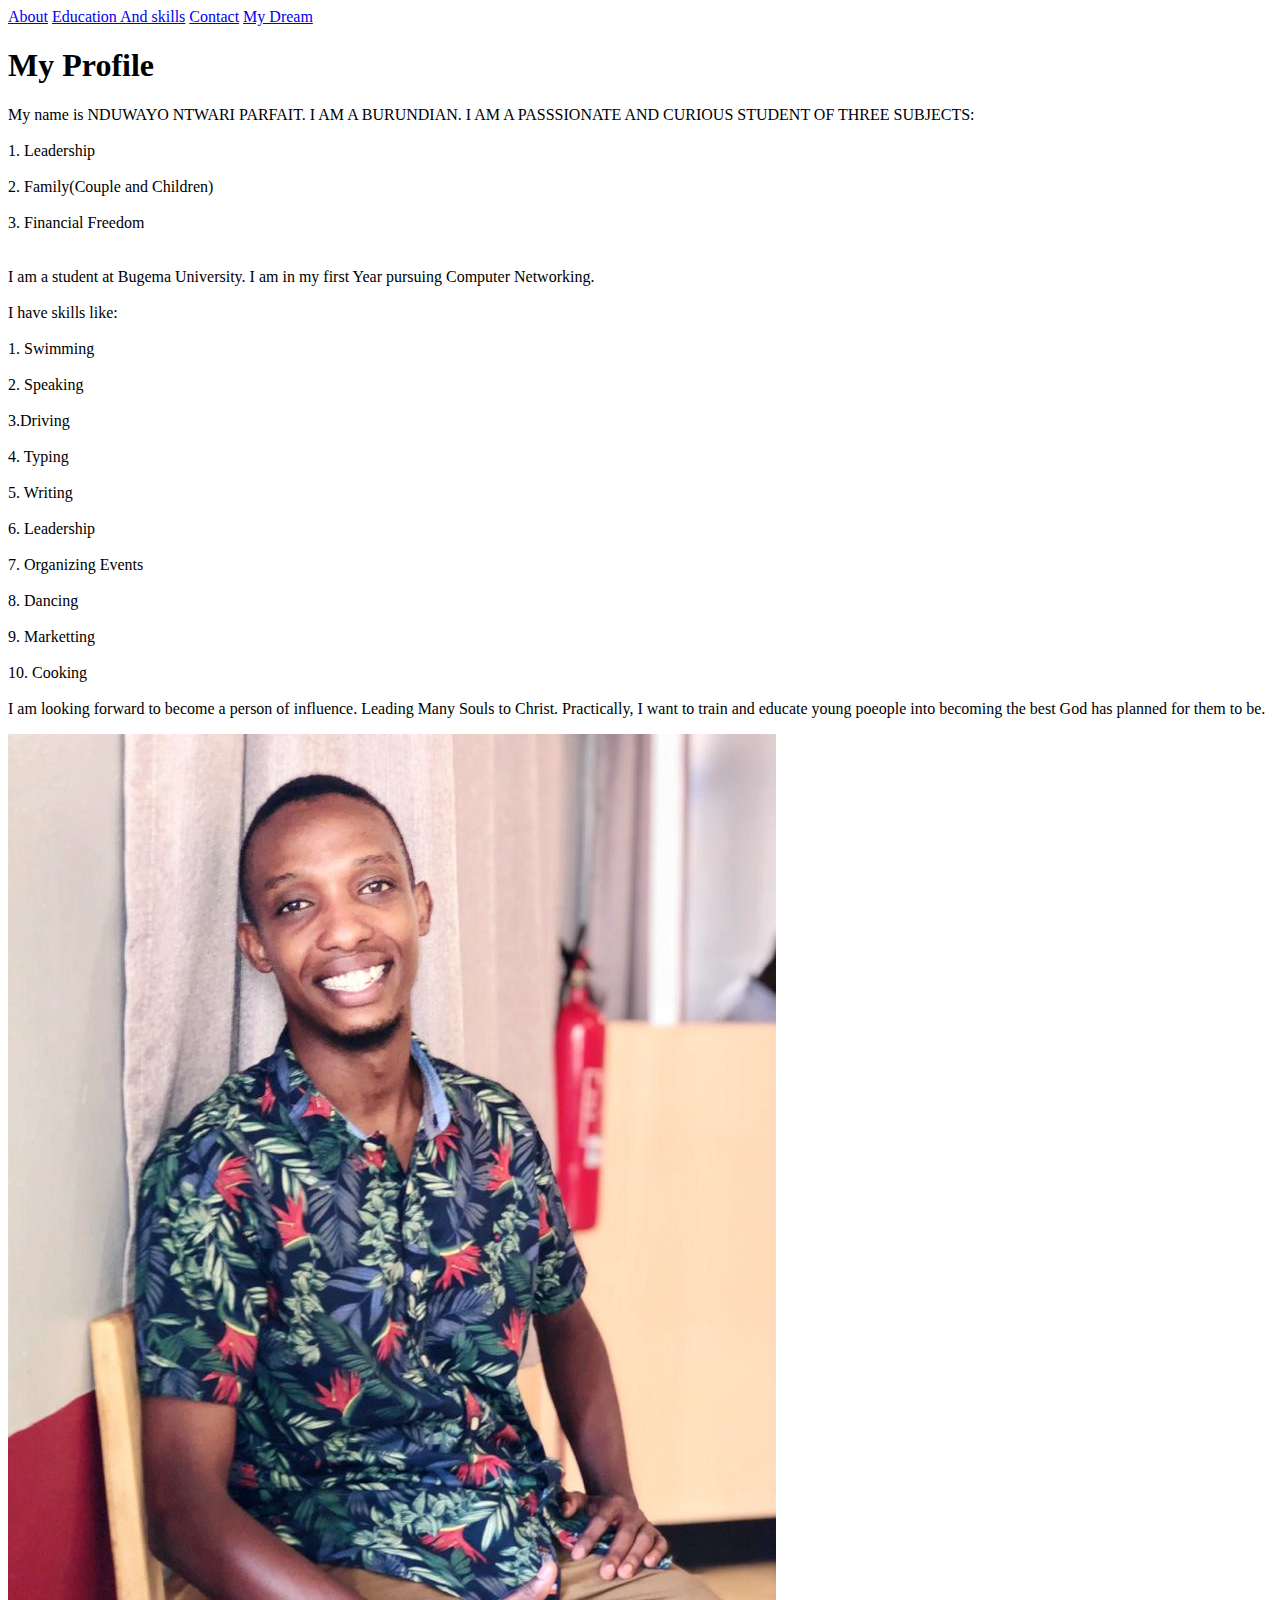
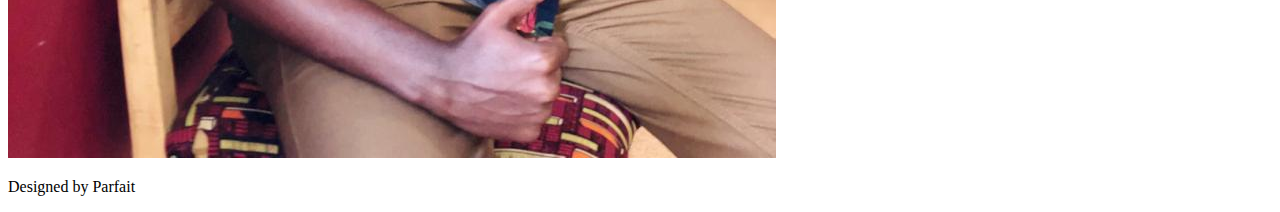
==== index.html @ 46cfdd3e "Update index.html" ====
<!DOCTYPE html>
<html lang="en">
  <head>
    <meta charset="UTF-8" />
    <meta http-equiv="X-UA-Compatible" content="IE=edge" />
    <meta name="viewport" content="width=device-width, initial-scale=1.0" />
    <link rel="stylesheet" href="index.css" />
    <title>About</title>
  </head>
  <body class="bg-white">
    <div class="bg-white">
      <div class="navigation_links">
        <a href="index.html">About</a>
        <a href="Skills.html">Education And skills</a>
        <a href="contact.html">Contact</a>
        <a href="Dream.html">My Dream</a>
      </div>
    </div>
    <div class="titre">
      <h1 class="bg-green">My Profile</h1>
    </div>
    <div class="contenu">
      <p>
        My name is NDUWAYO NTWARI PARFAIT. I AM A BURUNDIAN. I AM A PASSSIONATE
        AND CURIOUS STUDENT OF THREE SUBJECTS:
        <br />
        <br />
        1. Leadership
        <br />
        <br />

        2. Family(Couple and Children)
        <br />
        <br />

        3. Financial Freedom
        <br />
        <br />
        <br />

        I am a student at Bugema University. I am in my first Year pursuing
        Computer Networking.
        <br />
        <br />
        I have skills like:
        <br />
        <br />
        1. Swimming
        <br />
        <br />
        2. Speaking
        <br />
        <br />
        3.Driving
        <br />
        <br />
        4. Typing
        <br />
        <br />
        5. Writing
        <br />
        <br />
        6. Leadership
        <br />
        <br />
        7. Organizing Events
        <br />
        <br />
        8. Dancing
        <br />
        <br />
        9. Marketting
        <br />
        <br />
        10. Cooking
        <br />
        <br />

        I am looking forward to become a person of influence. Leading Many Souls
        to Christ. Practically, I want to train and educate young poeople into
        becoming the best God has planned for them to be.
      </p>
    </div>
    <div class="image">
      <img src="Piff passport 1.jpg" />
      <!-- <img src="IMG-20210304-WA0031.jpg" />
      <img src="IMG-20190806-WA0020.jpg" />
      <img src="IMG_20210429_165022_Bokeh.jpg" /> -->
    </div>
    <p class="bg-red">Designed by Parfait</p>
  </body>
</html>
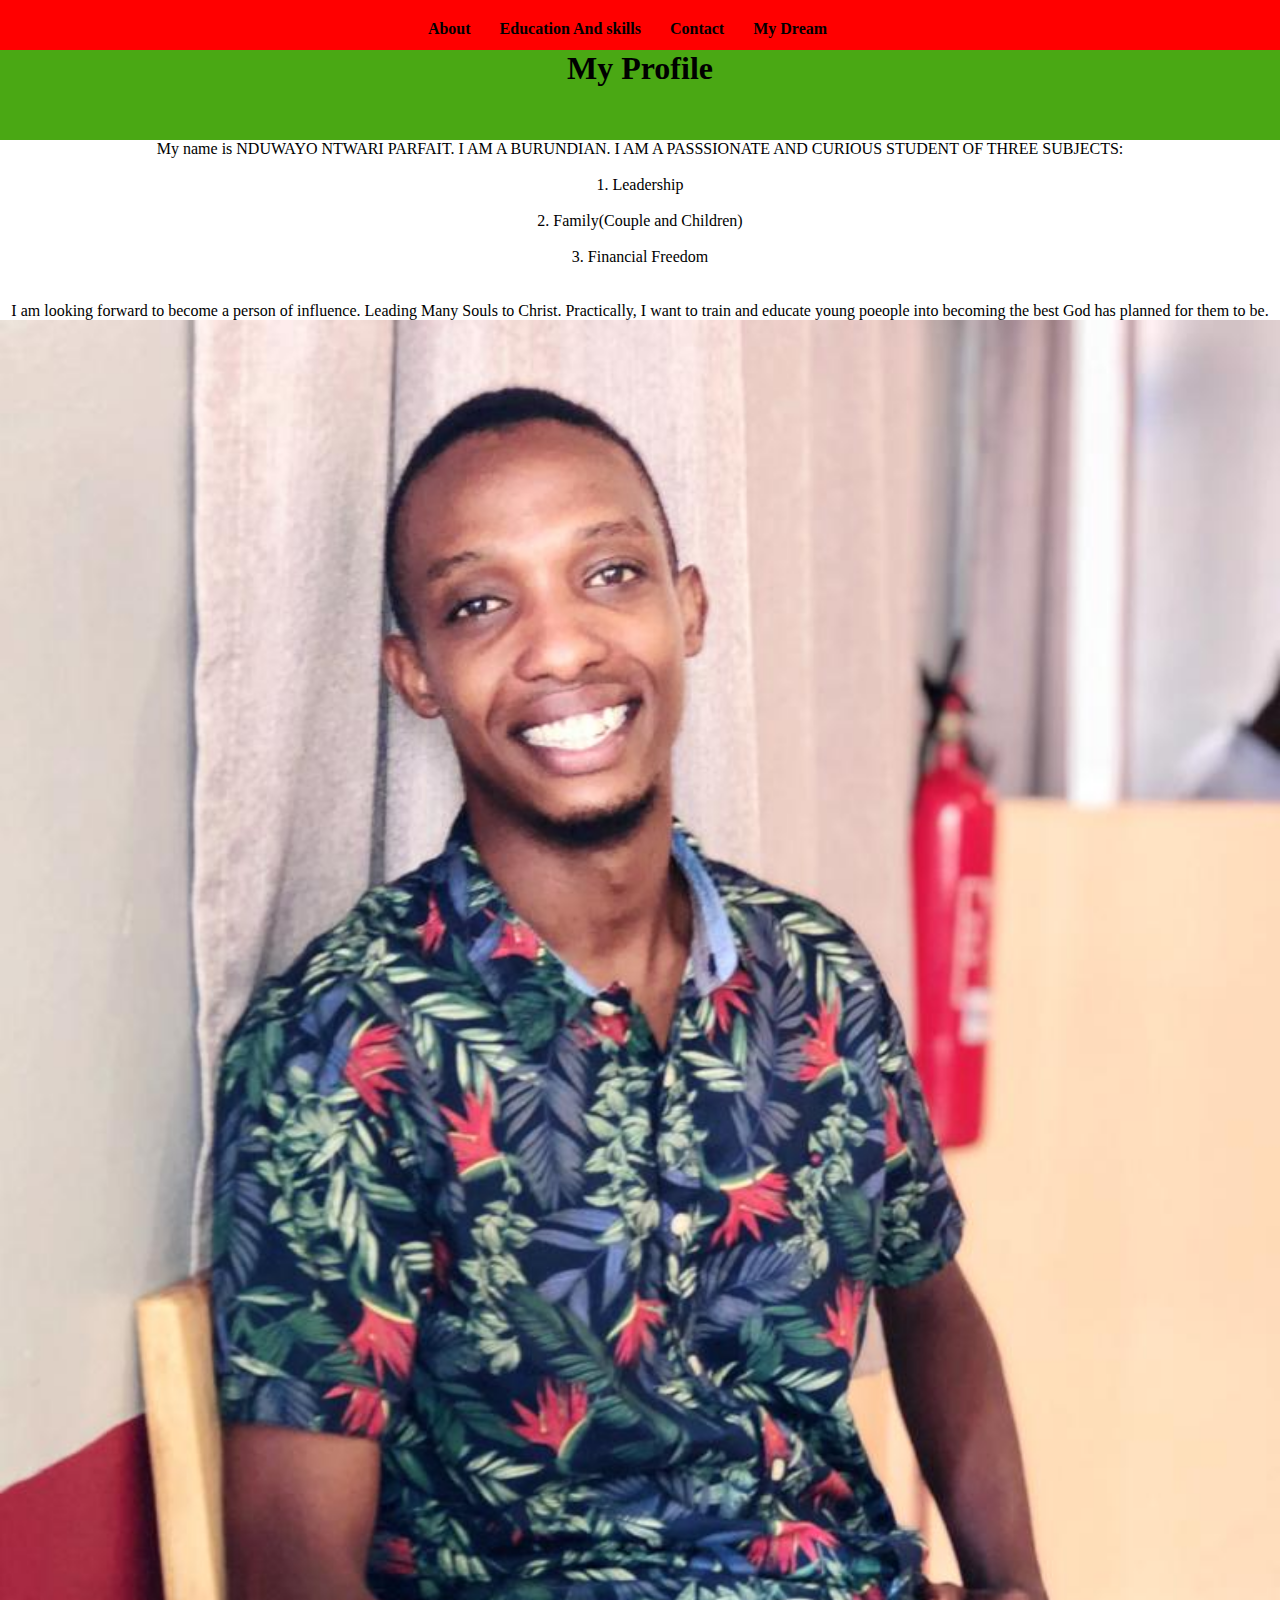
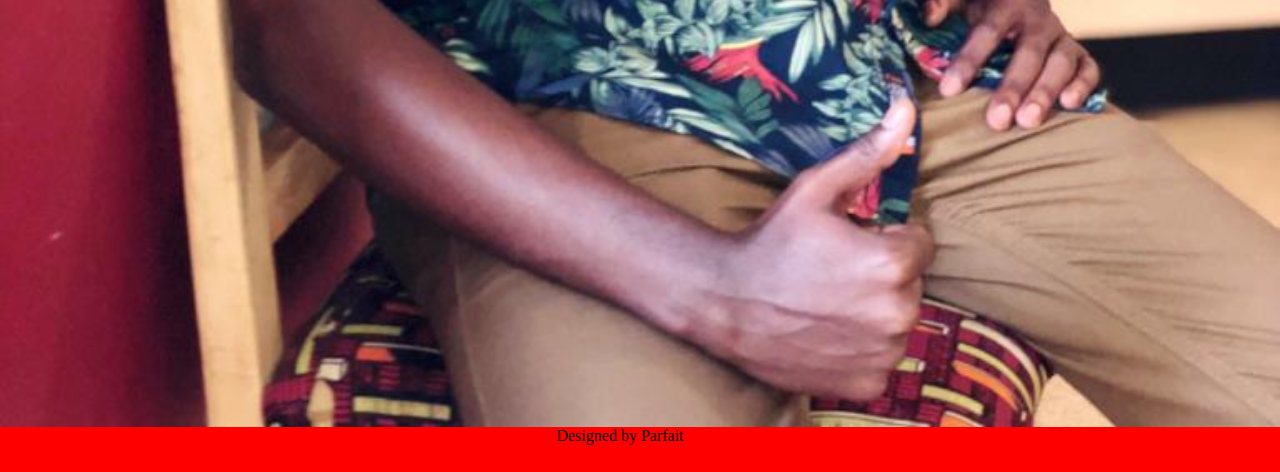
==== commit 05b56ba6: "Update index.html" ====
--- a/index.html
+++ b/index.html
@@ -4,10 +4,10 @@
     <meta charset="UTF-8" />
     <meta http-equiv="X-UA-Compatible" content="IE=edge" />
     <meta name="viewport" content="width=device-width, initial-scale=1.0" />
-    <link rel="stylesheet" href="index.css" />
+    <link rel="stylesheet" href="styles.css" />
     <title>About</title>
   </head>
-  <body class="bg-white">
+  <body>
     <div class="bg-white">
       <div class="navigation_links">
         <a href="index.html">About</a>
@@ -38,43 +38,7 @@
         <br />
         <br />
 
-        I am a student at Bugema University. I am in my first Year pursuing
-        Computer Networking.
-        <br />
-        <br />
-        I have skills like:
-        <br />
-        <br />
-        1. Swimming
-        <br />
-        <br />
-        2. Speaking
-        <br />
-        <br />
-        3.Driving
-        <br />
-        <br />
-        4. Typing
-        <br />
-        <br />
-        5. Writing
-        <br />
-        <br />
-        6. Leadership
-        <br />
-        <br />
-        7. Organizing Events
-        <br />
-        <br />
-        8. Dancing
-        <br />
-        <br />
-        9. Marketting
-        <br />
-        <br />
-        10. Cooking
-        <br />
-        <br />
+    
 
         I am looking forward to become a person of influence. Leading Many Souls
         to Christ. Practically, I want to train and educate young poeople into
--- a/styles.css
+++ b/styles.css
@@ -0,0 +1,324 @@
+.body {
+  background-color: rgb(31, 238, 24);
+  text-align: center;
+}
+.titre {
+  text-align: center;
+}
+/* .bg-white {
+  background-color: rgb(242, 250, 242);
+} */
+.bg-green {
+  background-color: rgb(74, 168, 20);
+}
+.bg-red {
+  width: 100%;
+  background-color: red;
+  text-align: center;
+}
+.photo {
+  width: 100%;
+  height: 100vh;
+}
+p {
+  text-align: center;
+}
+.body {
+  background-color: rgb(31, 238, 24);
+}
+.titre {
+  text-align: center;
+}
+.image {
+  display: grid;
+  grid-template-columns: repeat(auto-fit, minmax(10rem, 1fr));
+}
+.image > img:hover,
+img::after {
+  content: "";
+  top: 0;
+  bottom: 0;
+  right: 0;
+  left: 0;
+  background: rgba(0, 255, 255, 0.212);
+  opacity: 0.1;
+  cursor: pointer;
+}
+.bg-white {
+  background-color: rgb(242, 250, 242);
+}
+.bg-green {
+  background-color: rgb(74, 168, 20);
+}
+.bg-red {
+  width: 100%;
+  background-color: red;
+  text-align: center;
+}
+.photo {
+  width: 100%;
+  height: 100vh;
+}
+* {
+  margin: 0;
+  padding: 0;
+  box-sizing: border-box;
+}
+.white {
+  width: 100%;
+  height: 5vh;
+  background-color: white;
+  padding-right: 40px;
+}
+.social_media_icons {
+  float: right;
+}
+.social_media_icons > a {
+  margin: 20px;
+  color: black;
+}
+
+.green {
+  width: 100%;
+  height: 20vh;
+  background-color: greenyellow;
+  padding-right: 40px;
+}
+.navigation {
+  display: flex;
+  justify-content: space-between;
+  padding-left: 40px;
+  padding-right: 40px;
+  padding-top: 30px;
+  padding-bottom: 20px;
+}
+
+.logo > img {
+  width: 100%;
+}
+
+.navigation_links > a {
+  text-decoration: none;
+  color: black;
+  margin-right: 25px;
+  font-weight: bold;
+}
+.first {
+  margin-top: 20px;
+  padding: auto;
+  color: black;
+}
+.first > h3 {
+  text-align: center;
+}
+
+.pic > img {
+  width: 100%;
+  height: 100%;
+}
+
+.cont_h2 {
+  text-align: center;
+  margin-top: 20px;
+  color: brown;
+}
+.container {
+  display: flex;
+  justify-content: center;
+  margin-top: 20px;
+  padding-left: 40px;
+  padding-right: 40px;
+  padding-top: 30px;
+  padding-bottom: 20px;
+}
+.container_1 {
+  margin-top: 20px;
+  text-align: left;
+}
+.rouge {
+  width: 100%;
+  height: 5vh;
+  background-color: rgb(218, 35, 35);
+  padding-right: 40px;
+}
+.img:hover {
+  background-color: blue;
+  cursor: pointer;
+}
+
+.container_2 {
+  margin-top: 20px;
+  text-align: center;
+}
+.container_3 {
+  margin-top: 20px;
+  text-align: right;
+}
+
+.container-form {
+  width: 95%;
+  height: 100%;
+  background-color: bisque;
+  text-align: right;
+  margin: 0 auto;
+  margin-block: 1rem;
+}
+
+.cont-img > img {
+  inline-size: 100%;
+  object-fit: cover;
+  aspect-ratio: 10/5;
+  height: 100%;
+}
+
+.uppercase {
+  text-transform: uppercase;
+}
+
+.letter-spacing-1 {
+  letter-spacing: 4.7px;
+}
+
+#Username {
+  transition: 500ms ease-in-out;
+}
+
+#Username:hover,
+#Username:focus {
+  background-color: pink;
+}
+
+form {
+  margin-inline: 1rem;
+  margin-block: 2rem;
+}
+
+form > textarea {
+  margin-bottom: 10px;
+  width: 100%;
+  height: 50%;
+  padding: 0.5rem 1rem;
+  resize: none;
+}
+
+.name-email > input {
+  width: 100%;
+  margin-bottom: 0.5rem;
+  padding: 0.5rem 1rem;
+}
+
+form > h1 {
+  font-size: Clamp(1.5rem, 4vw, 1rem);
+  margin-bottom: 1rem;
+  margin-top: 1rem;
+  font-weight: bold;
+  text-align: center;
+}
+
+button {
+  width: 25%;
+  height: 6vh;
+  font-weight: bold;
+  border: none;
+  color: rebeccapurple;
+}
+
+@media (min-width: 549px) {
+  .name-email {
+    display: flex;
+    gap: 5px;
+  }
+}
+
+@media (min-width: 998px) {
+  .form {
+    display: grid;
+    grid-auto-flow: column;
+    height: 50%;
+  }
+
+  .cont-img > img {
+    padding: 1rem;
+  }
+
+  form > h1 {
+    text-align: right;
+  }
+}
+.body {
+  background-color: rgb(31, 238, 24);
+}
+.titre {
+  text-align: center;
+  background-color: rgb(74, 168, 20);
+  width: 100%;
+  height: 10vh;
+}
+
+.image {
+  display: grid;
+  grid-template-columns: repeat(auto-fit, minmax(14rem, 1fr));
+  gap: 5px;
+}
+
+.image > img {
+  width: 100%;
+  height: 100%;
+}
+.image > img:hover,
+img::after {
+  content: "";
+  top: 0;
+  bottom: 0;
+  right: 0;
+  left: 0;
+  background: rgba(0, 255, 255, 0.212);
+  opacity: 0.1;
+  cursor: pointer;
+}
+.bg-white {
+  width: 100%;
+  height: 5vh;
+  background-color: red;
+  text-align: center;
+  justify-content: space-between;
+  padding-top: 20px;
+  padding-bottom: 30px;
+}
+
+.bg-red {
+  width: 100%;
+  height: 5vh;
+  background-color: red;
+  padding-right: 40px;
+  text-align: center;
+}
+.photo {
+  width: 100%;
+  height: 100%;
+}
+.uppercase-letter-spacing-1 {
+  text-align: center;
+}
+.phot_1 {
+  width: 100%;
+  height: 100%;
+}
+.final > h2 {
+  text-align: center;
+}
+.bg-black {
+  /* width: 100%;
+	height: 5vh;
+	/* background-color: red; */
+  text-align: center;
+  justify-content: space-between;
+  padding-top: 20px;
+  padding-bottom: 30px;
+}
+.navigation_links_1 > a {
+  text-decoration: none;
+  margin-right: 25px;
+  font-weight: bold;
+  color: darkgrey;
+}
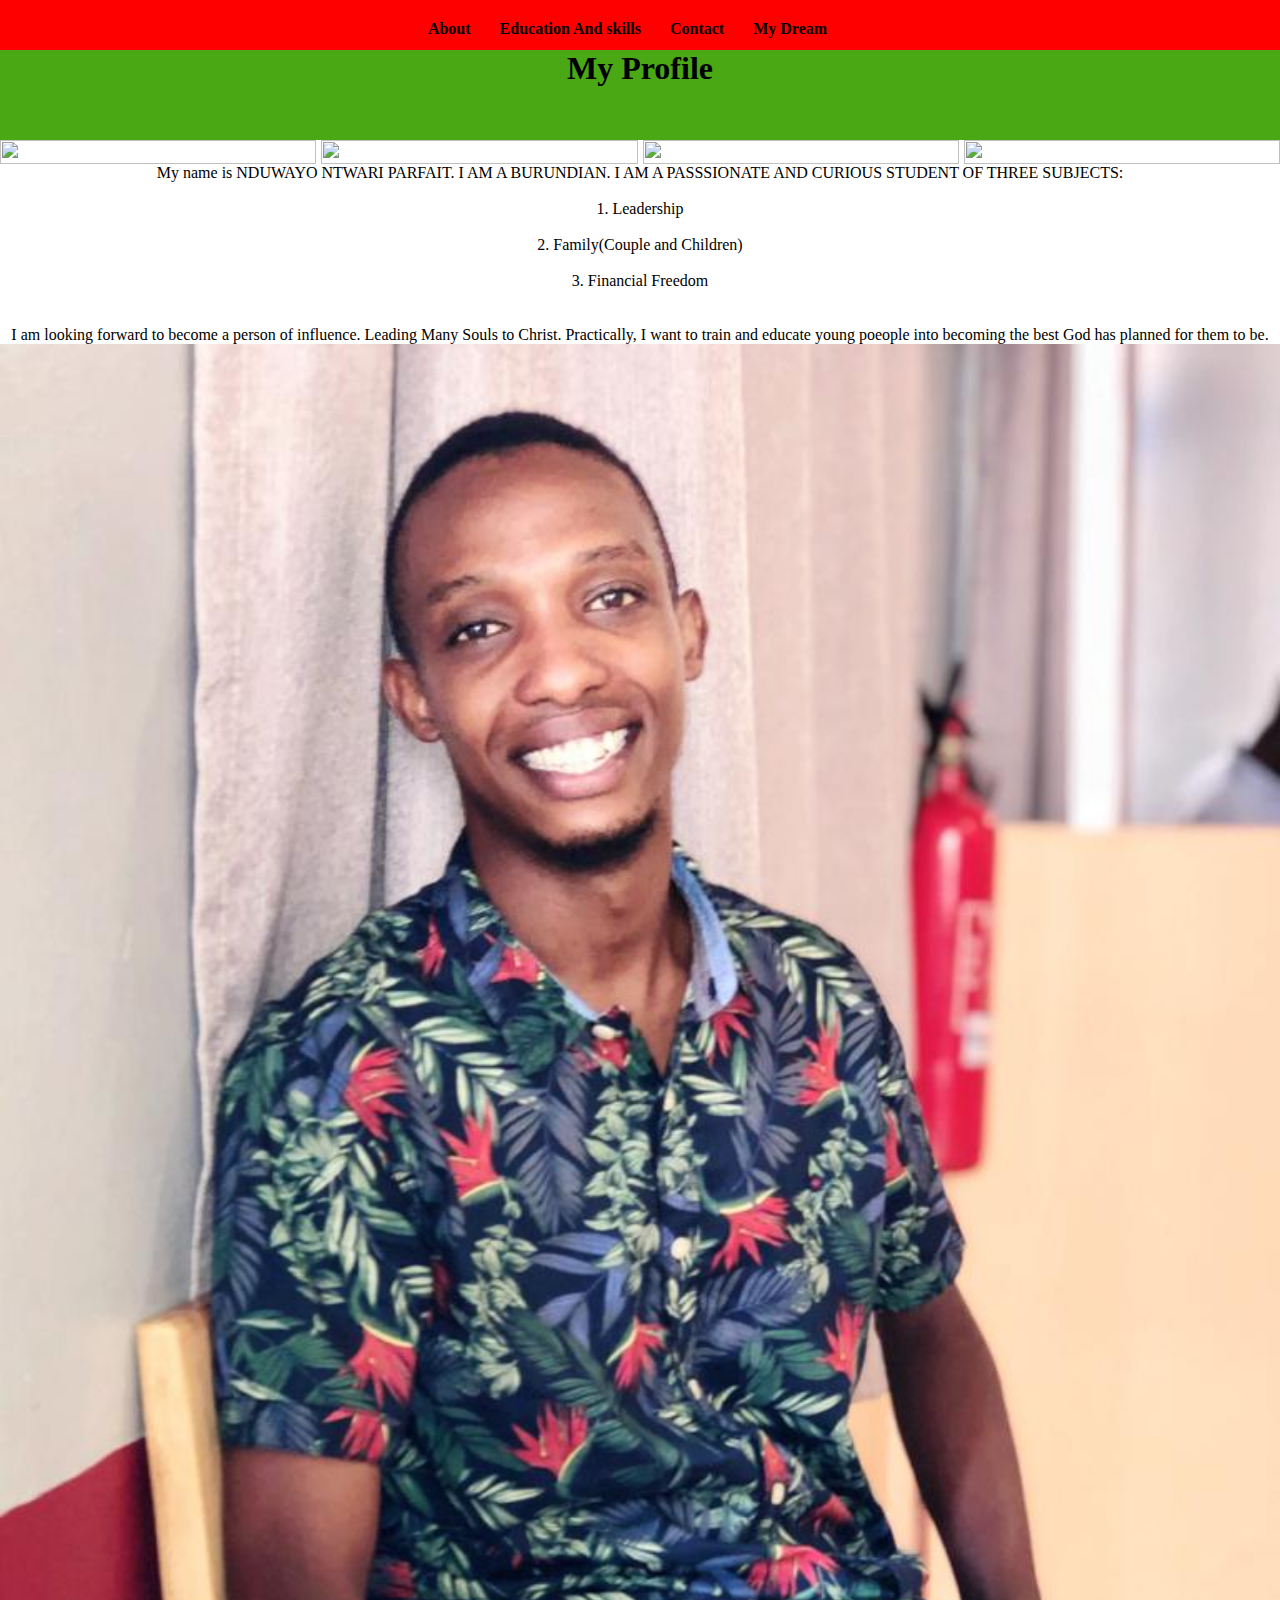
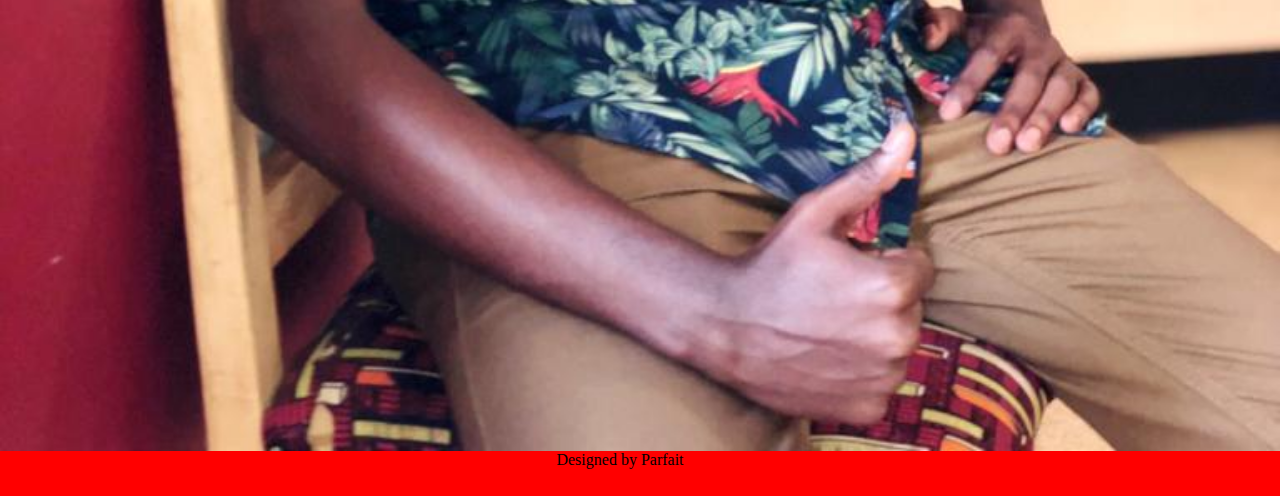
==== commit 40e4bc5b: "Update index.html" ====
--- a/index.html
+++ b/index.html
@@ -5,6 +5,14 @@
     <meta http-equiv="X-UA-Compatible" content="IE=edge" />
     <meta name="viewport" content="width=device-width, initial-scale=1.0" />
     <link rel="stylesheet" href="styles.css" />
+    <link rel="stylesheet" href="fontawesome-free-6.1.1-web/css/all.css" />
+    <!-- CSS only -->
+    <link
+      href="https://cdn.jsdelivr.net/npm/bootstrap@5.2.2/dist/css/bootstrap.min.css"
+      rel="stylesheet"
+      integrity="sha384-Zenh87qX5JnK2Jl0vWa8Ck2rdkQ2Bzep5IDxbcnCeuOxjzrPF/et3URy9Bv1WTRi"
+      crossorigin="anonymous"
+    />
     <title>About</title>
   </head>
   <body>
@@ -18,6 +26,12 @@
     </div>
     <div class="titre">
       <h1 class="bg-green">My Profile</h1>
+    </div>
+    <div class="image">
+      <img src="66.jpg" />
+      <img src="22.jpg" />
+      <img src="33.jpg" />
+      <img src="44.jpg" />
     </div>
     <div class="contenu">
       <p>
@@ -38,8 +52,6 @@
         <br />
         <br />
 
-    
-
         I am looking forward to become a person of influence. Leading Many Souls
         to Christ. Practically, I want to train and educate young poeople into
         becoming the best God has planned for them to be.
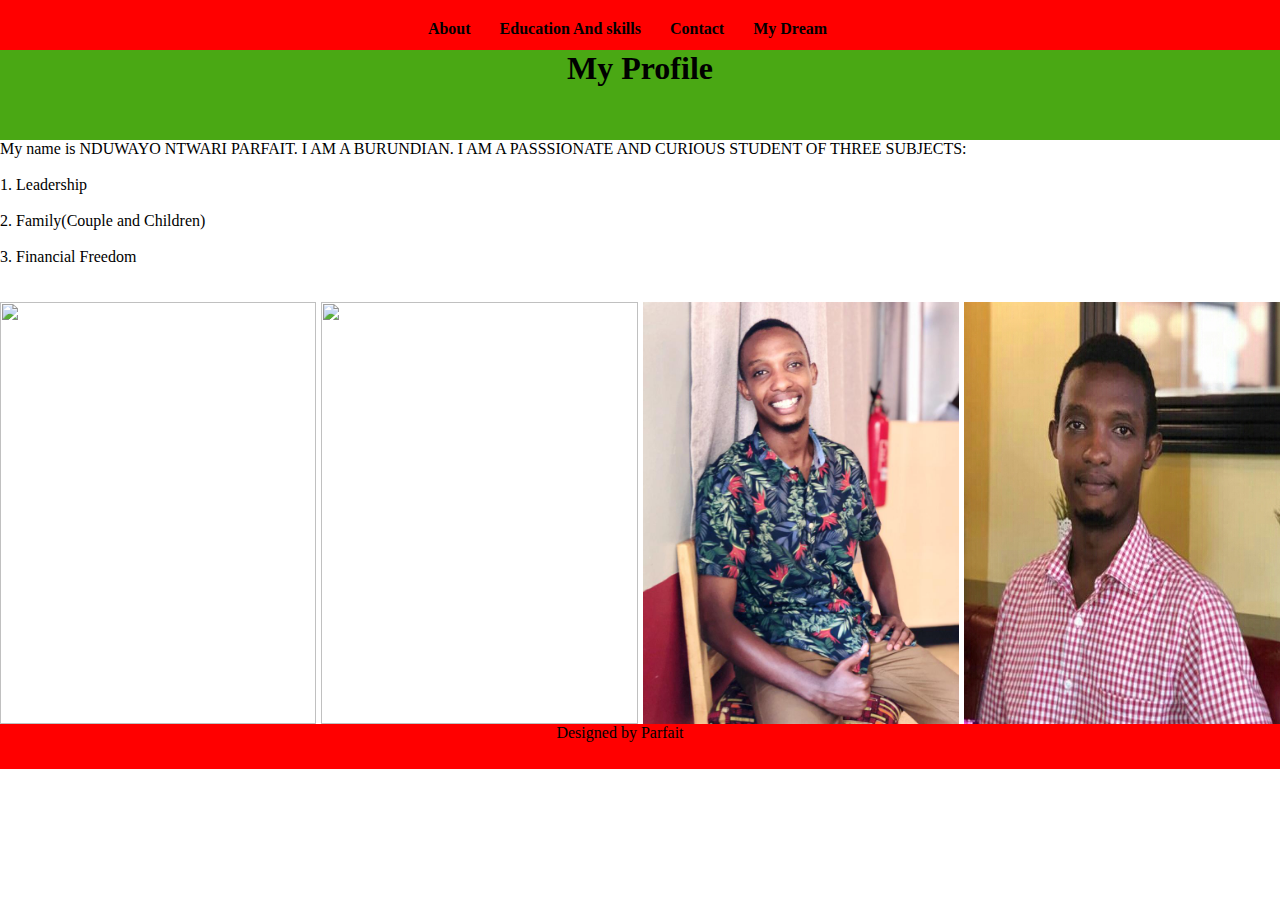
==== commit 38e20414: "Update index.html" ====
--- a/index.html
+++ b/index.html
@@ -13,7 +13,7 @@
       integrity="sha384-Zenh87qX5JnK2Jl0vWa8Ck2rdkQ2Bzep5IDxbcnCeuOxjzrPF/et3URy9Bv1WTRi"
       crossorigin="anonymous"
     />
-    <title>About</title>
+    <title>About Me</title>
   </head>
   <body>
     <div class="bg-white">
@@ -27,12 +27,7 @@
     <div class="titre">
       <h1 class="bg-green">My Profile</h1>
     </div>
-    <div class="image">
-      <img src="66.jpg" />
-      <img src="22.jpg" />
-      <img src="33.jpg" />
-      <img src="44.jpg" />
-    </div>
+
     <div class="contenu">
       <p>
         My name is NDUWAYO NTWARI PARFAIT. I AM A BURUNDIAN. I AM A PASSSIONATE
@@ -51,17 +46,14 @@
         <br />
         <br />
         <br />
+      </p>
 
-        I am looking forward to become a person of influence. Leading Many Souls
-        to Christ. Practically, I want to train and educate young poeople into
-        becoming the best God has planned for them to be.
-      </p>
-    </div>
-    <div class="image">
-      <img src="Piff passport 1.jpg" />
-      <!-- <img src="IMG-20210304-WA0031.jpg" />
-      <img src="IMG-20190806-WA0020.jpg" />
-      <img src="IMG_20210429_165022_Bokeh.jpg" /> -->
+      <div class="image">
+        <img src="IMG_4108.JPG" />
+        <img src="IMG_20210429_165022_Bokeh.jpg" />
+        <img src="Piff passport 1.jpg" />
+        <img src="be171849-751c-4cd9-8258-56695c4a8523.jpg" />
+      </div>
     </div>
     <p class="bg-red">Designed by Parfait</p>
   </body>
--- a/styles.css
+++ b/styles.css
@@ -1,37 +1,208 @@
+* {
+  margin: 0;
+  padding: 0;
+  box-sizing: border-box;
+}
+.white {
+  width: 100%;
+  height: 5vh;
+  background-color: white;
+  padding-right: 40px;
+}
+.social_media_icons {
+  float: right;
+}
+.social_media_icons > a {
+  margin: 20px;
+  color: black;
+}
+
+.green {
+  width: 100%;
+  height: 20vh;
+  background-color: greenyellow;
+  padding-right: 40px;
+}
+.navigation {
+  display: flex;
+  justify-content: space-between;
+  padding-left: 40px;
+  padding-right: 40px;
+  padding-top: 30px;
+  padding-bottom: 20px;
+}
+
+.logo > img {
+  width: 100%;
+}
+
+.navigation_links > a {
+  text-decoration: none;
+  color: black;
+  margin-right: 25px;
+  font-weight: bold;
+}
+.first {
+  margin-top: 20px;
+  padding: auto;
+  color: black;
+}
+.first > h3 {
+  text-align: center;
+}
+
+.pic > img {
+  width: 100%;
+  height: 100%;
+}
+
+.cont_h2 {
+  text-align: center;
+  margin-top: 20px;
+  color: brown;
+}
+.container {
+  display: flex;
+  justify-content: center;
+  margin-top: 20px;
+  padding-left: 40px;
+  padding-right: 40px;
+  padding-top: 30px;
+  padding-bottom: 20px;
+}
+.container_1 {
+  margin-top: 20px;
+  text-align: left;
+}
+.rouge {
+  width: 100%;
+  height: 5vh;
+  background-color: rgb(218, 35, 35);
+  padding-right: 40px;
+}
+.img:hover {
+  background-color: blue;
+  cursor: pointer;
+}
+
+.container_2 {
+  margin-top: 20px;
+  text-align: center;
+}
+.container_3 {
+  margin-top: 20px;
+  text-align: right;
+}
+
+.container-form {
+  width: 95%;
+  height: 100%;
+  background-color: bisque;
+  text-align: right;
+  margin: 0 auto;
+  margin-block: 1rem;
+}
+
+.cont-img > img {
+  inline-size: 100%;
+  object-fit: cover;
+  aspect-ratio: 10/5;
+  height: 100%;
+}
+
+.uppercase {
+  text-transform: uppercase;
+}
+
+.letter-spacing-1 {
+  letter-spacing: 4.7px;
+}
+
+#Username {
+  transition: 500ms ease-in-out;
+}
+
+#Username:hover,
+#Username:focus {
+  background-color: pink;
+}
+
+form {
+  margin-inline: 1rem;
+  margin-block: 2rem;
+}
+
+form > textarea {
+  margin-bottom: 10px;
+  width: 100%;
+  height: 50%;
+  padding: 0.5rem 1rem;
+  resize: none;
+}
+
+.name-email > input {
+  width: 100%;
+  margin-bottom: 0.5rem;
+  padding: 0.5rem 1rem;
+}
+
+form > h1 {
+  font-size: Clamp(1.5rem, 4vw, 1rem);
+  margin-bottom: 1rem;
+  margin-top: 1rem;
+  font-weight: bold;
+  text-align: center;
+}
+
+button {
+  width: 25%;
+  height: 6vh;
+  font-weight: bold;
+  border: none;
+  color: rebeccapurple;
+}
+
+@media (min-width: 549px) {
+  .name-email {
+    display: flex;
+    gap: 5px;
+  }
+}
+
+@media (min-width: 998px) {
+  .form {
+    display: grid;
+    grid-auto-flow: column;
+    height: 50%;
+  }
+
+  .cont-img > img {
+    padding: 1rem;
+  }
+
+  form > h1 {
+    text-align: right;
+  }
+}
 .body {
   background-color: rgb(31, 238, 24);
-  text-align: center;
 }
 .titre {
   text-align: center;
-}
-/* .bg-white {
-  background-color: rgb(242, 250, 242);
-} */
-.bg-green {
   background-color: rgb(74, 168, 20);
-}
-.bg-red {
-  width: 100%;
-  background-color: red;
-  text-align: center;
-}
-.photo {
-  width: 100%;
-  height: 100vh;
-}
-p {
-  text-align: center;
-}
-.body {
-  background-color: rgb(31, 238, 24);
-}
-.titre {
-  text-align: center;
-}
+  width: 100%;
+  height: 10vh;
+}
+
 .image {
   display: grid;
-  grid-template-columns: repeat(auto-fit, minmax(10rem, 1fr));
+  grid-template-columns: repeat(auto-fit, minmax(14rem, 1fr));
+  gap: 5px;
+}
+
+.image > img {
+  width: 100%;
+  height: 100%;
 }
 .image > img:hover,
 img::after {
@@ -45,238 +216,6 @@
   cursor: pointer;
 }
 .bg-white {
-  background-color: rgb(242, 250, 242);
-}
-.bg-green {
-  background-color: rgb(74, 168, 20);
-}
-.bg-red {
-  width: 100%;
-  background-color: red;
-  text-align: center;
-}
-.photo {
-  width: 100%;
-  height: 100vh;
-}
-* {
-  margin: 0;
-  padding: 0;
-  box-sizing: border-box;
-}
-.white {
-  width: 100%;
-  height: 5vh;
-  background-color: white;
-  padding-right: 40px;
-}
-.social_media_icons {
-  float: right;
-}
-.social_media_icons > a {
-  margin: 20px;
-  color: black;
-}
-
-.green {
-  width: 100%;
-  height: 20vh;
-  background-color: greenyellow;
-  padding-right: 40px;
-}
-.navigation {
-  display: flex;
-  justify-content: space-between;
-  padding-left: 40px;
-  padding-right: 40px;
-  padding-top: 30px;
-  padding-bottom: 20px;
-}
-
-.logo > img {
-  width: 100%;
-}
-
-.navigation_links > a {
-  text-decoration: none;
-  color: black;
-  margin-right: 25px;
-  font-weight: bold;
-}
-.first {
-  margin-top: 20px;
-  padding: auto;
-  color: black;
-}
-.first > h3 {
-  text-align: center;
-}
-
-.pic > img {
-  width: 100%;
-  height: 100%;
-}
-
-.cont_h2 {
-  text-align: center;
-  margin-top: 20px;
-  color: brown;
-}
-.container {
-  display: flex;
-  justify-content: center;
-  margin-top: 20px;
-  padding-left: 40px;
-  padding-right: 40px;
-  padding-top: 30px;
-  padding-bottom: 20px;
-}
-.container_1 {
-  margin-top: 20px;
-  text-align: left;
-}
-.rouge {
-  width: 100%;
-  height: 5vh;
-  background-color: rgb(218, 35, 35);
-  padding-right: 40px;
-}
-.img:hover {
-  background-color: blue;
-  cursor: pointer;
-}
-
-.container_2 {
-  margin-top: 20px;
-  text-align: center;
-}
-.container_3 {
-  margin-top: 20px;
-  text-align: right;
-}
-
-.container-form {
-  width: 95%;
-  height: 100%;
-  background-color: bisque;
-  text-align: right;
-  margin: 0 auto;
-  margin-block: 1rem;
-}
-
-.cont-img > img {
-  inline-size: 100%;
-  object-fit: cover;
-  aspect-ratio: 10/5;
-  height: 100%;
-}
-
-.uppercase {
-  text-transform: uppercase;
-}
-
-.letter-spacing-1 {
-  letter-spacing: 4.7px;
-}
-
-#Username {
-  transition: 500ms ease-in-out;
-}
-
-#Username:hover,
-#Username:focus {
-  background-color: pink;
-}
-
-form {
-  margin-inline: 1rem;
-  margin-block: 2rem;
-}
-
-form > textarea {
-  margin-bottom: 10px;
-  width: 100%;
-  height: 50%;
-  padding: 0.5rem 1rem;
-  resize: none;
-}
-
-.name-email > input {
-  width: 100%;
-  margin-bottom: 0.5rem;
-  padding: 0.5rem 1rem;
-}
-
-form > h1 {
-  font-size: Clamp(1.5rem, 4vw, 1rem);
-  margin-bottom: 1rem;
-  margin-top: 1rem;
-  font-weight: bold;
-  text-align: center;
-}
-
-button {
-  width: 25%;
-  height: 6vh;
-  font-weight: bold;
-  border: none;
-  color: rebeccapurple;
-}
-
-@media (min-width: 549px) {
-  .name-email {
-    display: flex;
-    gap: 5px;
-  }
-}
-
-@media (min-width: 998px) {
-  .form {
-    display: grid;
-    grid-auto-flow: column;
-    height: 50%;
-  }
-
-  .cont-img > img {
-    padding: 1rem;
-  }
-
-  form > h1 {
-    text-align: right;
-  }
-}
-.body {
-  background-color: rgb(31, 238, 24);
-}
-.titre {
-  text-align: center;
-  background-color: rgb(74, 168, 20);
-  width: 100%;
-  height: 10vh;
-}
-
-.image {
-  display: grid;
-  grid-template-columns: repeat(auto-fit, minmax(14rem, 1fr));
-  gap: 5px;
-}
-
-.image > img {
-  width: 100%;
-  height: 100%;
-}
-.image > img:hover,
-img::after {
-  content: "";
-  top: 0;
-  bottom: 0;
-  right: 0;
-  left: 0;
-  background: rgba(0, 255, 255, 0.212);
-  opacity: 0.1;
-  cursor: pointer;
-}
-.bg-white {
   width: 100%;
   height: 5vh;
   background-color: red;
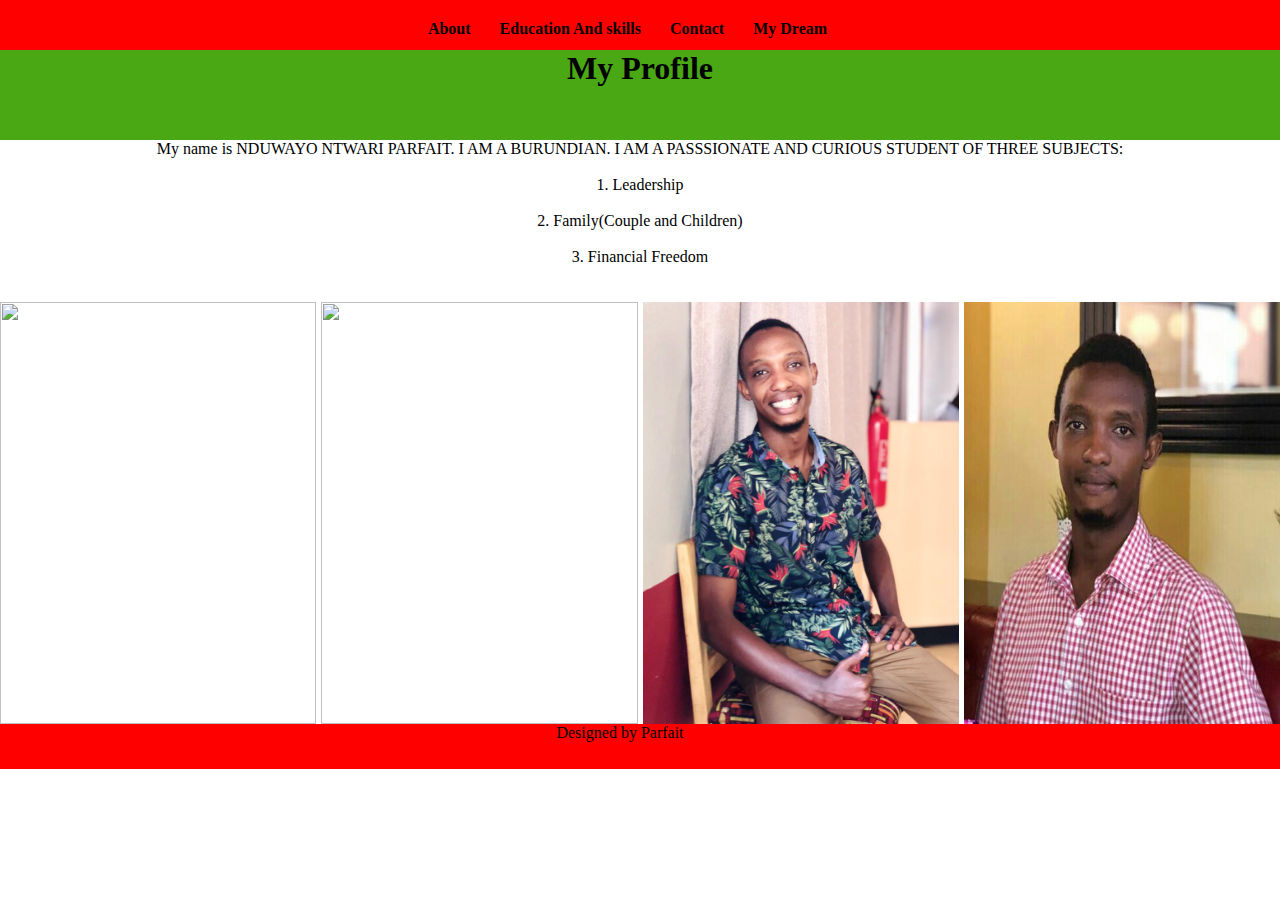
==== commit 879cd903: "Update index.html" ====
--- a/index.html
+++ b/index.html
@@ -28,7 +28,7 @@
       <h1 class="bg-green">My Profile</h1>
     </div>
 
-    <div class="contenu">
+    <div class="center">
       <p>
         My name is NDUWAYO NTWARI PARFAIT. I AM A BURUNDIAN. I AM A PASSSIONATE
         AND CURIOUS STUDENT OF THREE SUBJECTS:
--- a/styles.css
+++ b/styles.css
@@ -261,3 +261,9 @@
   font-weight: bold;
   color: darkgrey;
 }
+.contenu {
+  align-items: center;
+}
+.center {
+  text-align: center;
+}
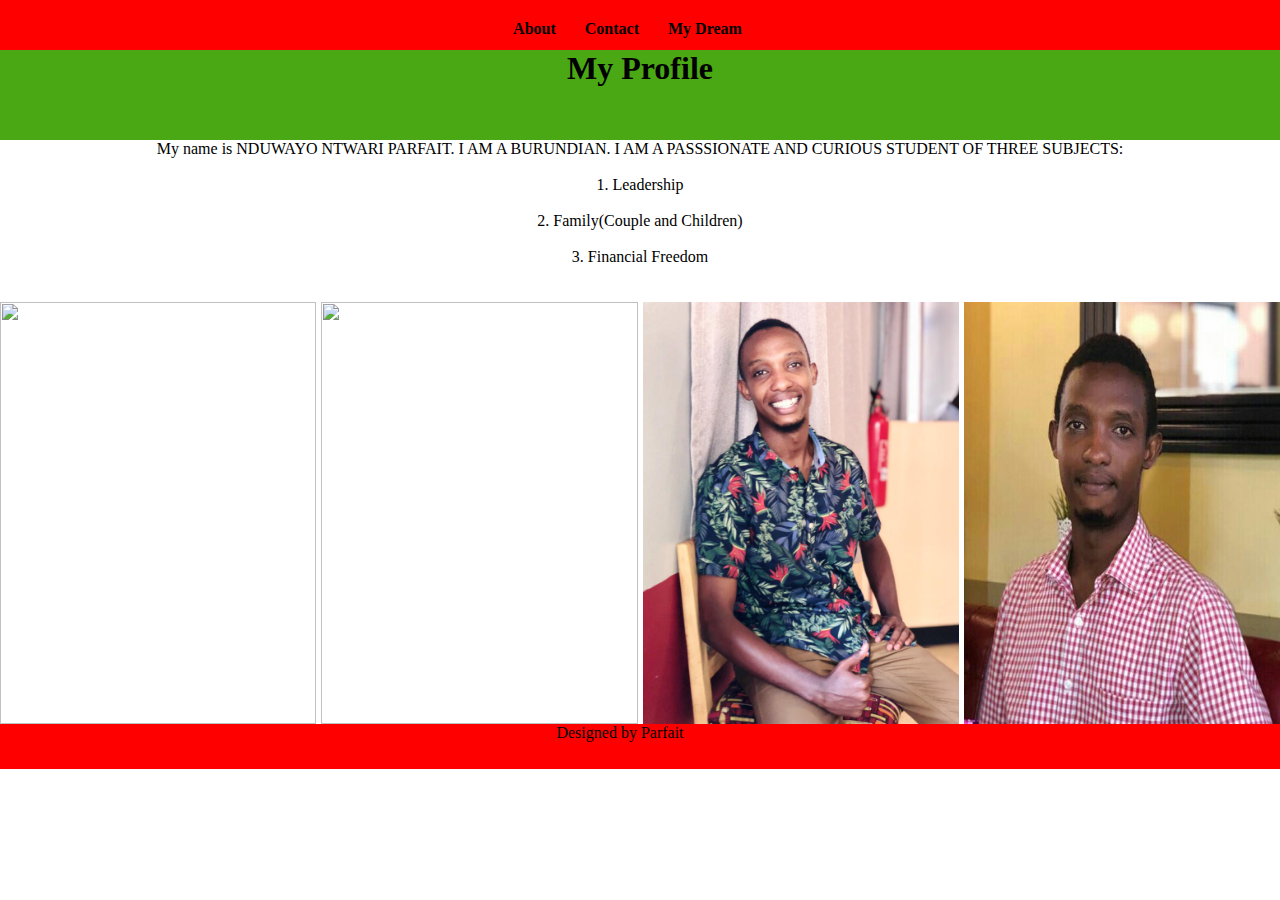
==== commit c0d16954: "Update index.html" ====
--- a/index.html
+++ b/index.html
@@ -16,45 +16,53 @@
     <title>About Me</title>
   </head>
   <body>
-    <div class="bg-white">
-      <div class="navigation_links">
-        <a href="index.html">About</a>
-        <a href="Skills.html">Education And skills</a>
-        <a href="contact.html">Contact</a>
-        <a href="Dream.html">My Dream</a>
+    <header>
+      <nav>
+        <div class="bg-white">
+          <div class="navigation_links">
+            <a href="index.html">About</a>
+
+            <a href="contact.html">Contact</a>
+            <a href="Dream.html">My Dream</a>
+          </div>
+        </div>
+      </nav>
+    </header>
+    <main>
+      <div class="titre">
+        <h1 class="bg-green">My Profile</h1>
       </div>
-    </div>
-    <div class="titre">
-      <h1 class="bg-green">My Profile</h1>
-    </div>
 
-    <div class="center">
-      <p>
-        My name is NDUWAYO NTWARI PARFAIT. I AM A BURUNDIAN. I AM A PASSSIONATE
-        AND CURIOUS STUDENT OF THREE SUBJECTS:
-        <br />
-        <br />
-        1. Leadership
-        <br />
-        <br />
+      <div class="center">
+        <p>
+          My name is NDUWAYO NTWARI PARFAIT. I AM A BURUNDIAN. I AM A
+          PASSSIONATE AND CURIOUS STUDENT OF THREE SUBJECTS:
+          <br />
+          <br />
+          1. Leadership
+          <br />
+          <br />
 
-        2. Family(Couple and Children)
-        <br />
-        <br />
+          2. Family(Couple and Children)
+          <br />
+          <br />
 
-        3. Financial Freedom
-        <br />
-        <br />
-        <br />
-      </p>
+          3. Financial Freedom
+          <br />
+          <br />
+          <br />
+        </p>
 
-      <div class="image">
-        <img src="IMG_4108.JPG" />
-        <img src="IMG_20210429_165022_Bokeh.jpg" />
-        <img src="Piff passport 1.jpg" />
-        <img src="be171849-751c-4cd9-8258-56695c4a8523.jpg" />
+        <div class="image">
+          <img src="IMG_4108.JPG" />
+          <img src="IMG_20210429_165022_Bokeh.jpg" />
+          <img src="Piff passport 1.jpg" />
+          <img src="be171849-751c-4cd9-8258-56695c4a8523.jpg" />
+        </div>
       </div>
-    </div>
-    <p class="bg-red">Designed by Parfait</p>
+    </main>
+    <footer>
+      <p class="bg-red">Designed by Parfait</p>
+    </footer>
   </body>
 </html>
--- a/styles.css
+++ b/styles.css
@@ -267,3 +267,6 @@
 .center {
   text-align: center;
 }
+.row{
+  
+}
